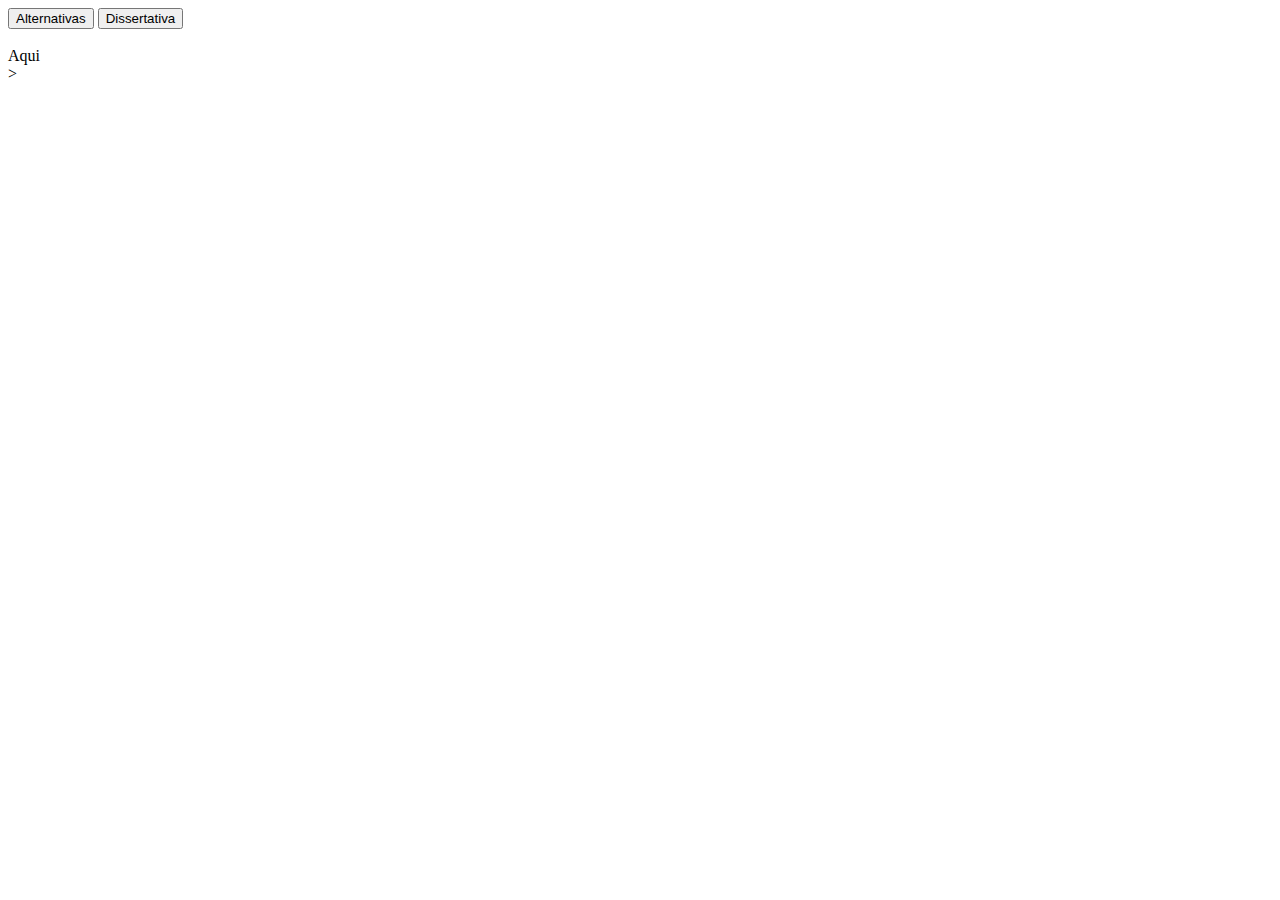
==== HTML/index.html @ 58c0d781 "Organização das pastas" ====
<!DOCTYPE html>
<html>
<head>
    <meta charset='utf-8'>
    <meta http-equiv='X-UA-Compatible' content='IE=edge'>
    <title>Teste</title>
    <meta name='viewport' content='width=device-width, initial-scale=1'>
    <link rel='stylesheet' type='text/css' media='screen' href='main.css'>
    <script src='js/script.js'></script>
</head>
<body>


    <div>
        <div id="escolhaAltOuDis">
            <button name="btnAlternativas" type="button" onclick="btnAlter()">Alternativas</button>
            <button name="btnDissertativa" type="button" onclick="btnDiss()">Dissertativa</button>
        </div>
        <br>
        <div id="AltOuDis" class="AltOuDis">
            Aqui
        </div>
    </div>


    
</body>
</html>>
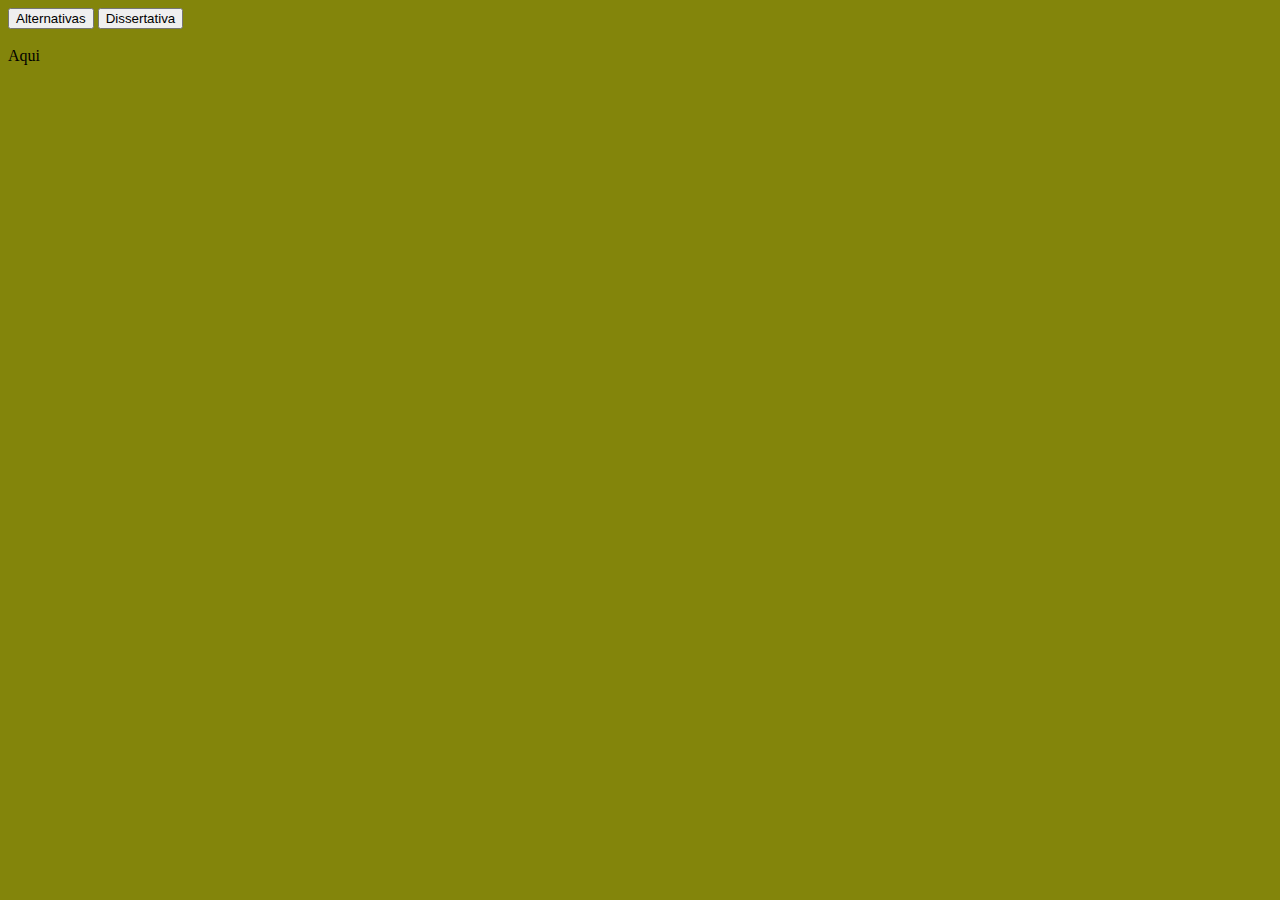
==== commit cf0f7970: "Correções e arquivo CSS" ====
--- a/HTML/index.html
+++ b/HTML/index.html
@@ -3,10 +3,11 @@
 <head>
     <meta charset='utf-8'>
     <meta http-equiv='X-UA-Compatible' content='IE=edge'>
-    <title>Teste</title>
+    <title>Treinamento</title>
     <meta name='viewport' content='width=device-width, initial-scale=1'>
-    <link rel='stylesheet' type='text/css' media='screen' href='main.css'>
+    <!--<link rel='stylesheet' type='text/css' media='screen' href='main.css'>-->
     <script src='js/script.js'></script>
+    <link rel="stylesheet" href="css/style.css">
 </head>
 <body>
 
@@ -25,4 +26,4 @@
 
     
 </body>
-</html>>+</html>--- a/HTML/css/style.css
+++ b/HTML/css/style.css
@@ -0,0 +1,3 @@
+body {
+    background-color: rgb(131, 133, 11);
+  }